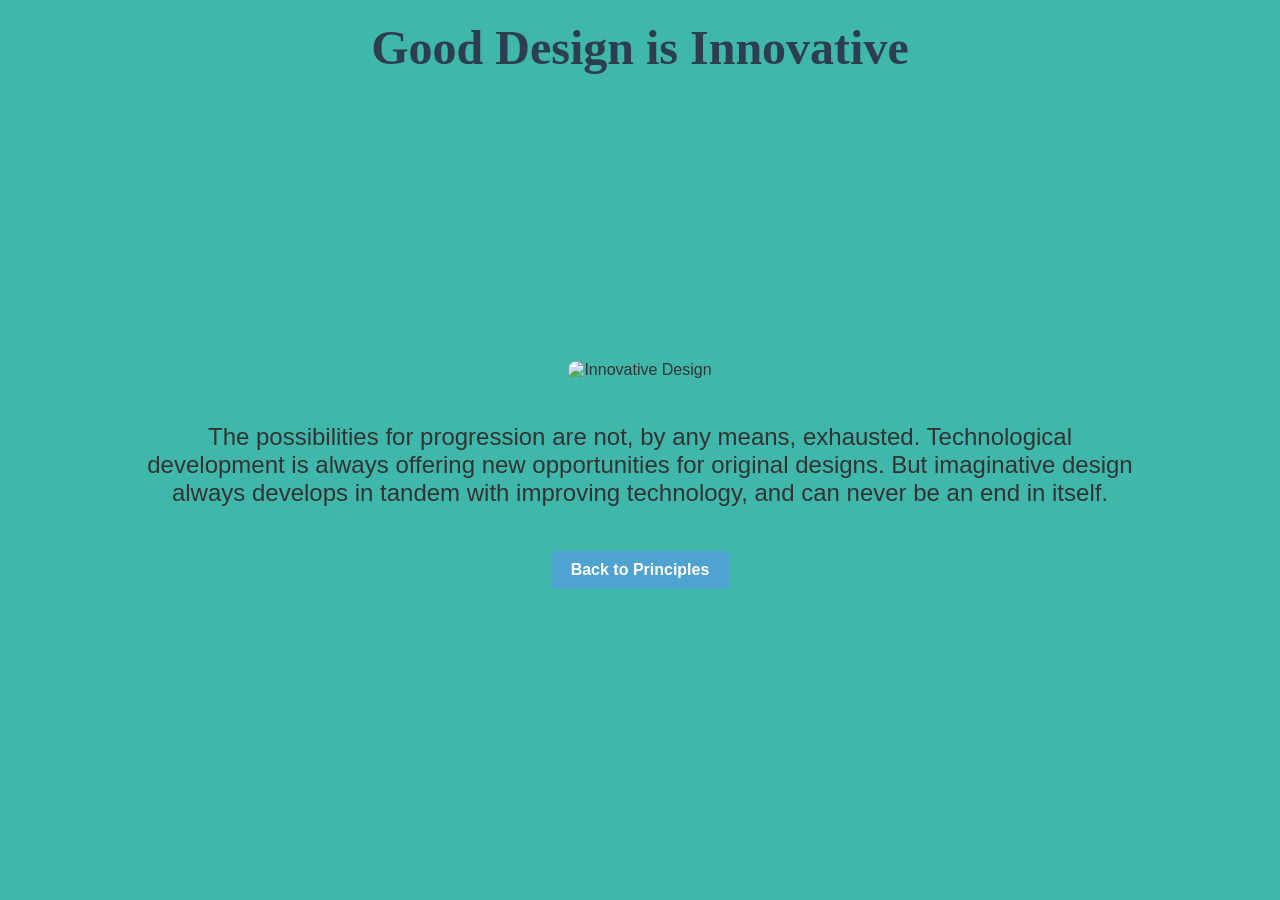
==== site/principle-1.html @ cfa79325 "Code" ====
<!DOCTYPE html>
 <html lang="en">
   <head>
     <meta charset="UTF-8">
     <meta name="viewport" content="width=device-width,initial-scale=1">
     <title>Ashmit Nirwan | Ashmit719</title>
     <link href="css/reset.css" rel="stylesheet"><!-- DO NOT EDIT THIS LINE -->
     <link href="css/style.css" rel="stylesheet"><!-- DO NOT EDIT THIS LINE -->
   </head>
   <body>
     <header>
         <h1>Good Design is Innovative</h1>
     </header>
     <main class="centered-content">
         <img src="images/01-innovative-design.jpg" alt="Innovative Design" class="centered-image">
         <p class="principle-text">The possibilities for progression are not, by any means, exhausted. Technological development is always offering new opportunities for original designs. But imaginative design always develops in tandem with improving technology, and can never be an end in itself.
</p>
         <a href="index.html" class="button">Back to Principles</a>
     </main>
   </body>
 </html>
---- site/css/style.css ----
body {
    font-family: 'Montserrat', sans-serif;
    background-color: #40b7ab; /* Primary Color */
    color: #333; /* Neutral Color */
    margin: 0;
    padding: 0;
}
h1 {
    font-family: 'Playfair Display', serif;
    color: #2c3e50; /* Secondary Color */
    text-align: center;
    margin-top: 20px;
    font-size: 3rem;
}
nav {
    background-color: #43502c; /* Tertiary Color */
    padding: 10px;
    text-align: center;
}
nav ul {
    list-style: none;
    padding: 0;
    margin: 0;
}
nav ul li {
    display: inline;
    margin-right: 15px;
}
nav a {
    text-decoration: none;
    color: #e74c3c; /* Accent Color */
    font-weight: bold;
}
nav a:hover {
    color: #f1c40f;
}
main {
    padding: 20px;
    text-align: center;
}
.centered-image {
    display: block;
    margin: 20px auto;
    max-width: 20%;
    border-radius: 10px;
}
.centered-content {
    display: flex;
    flex-direction: column;
    align-items: center;
    justify-content: center;
    height: 75vh;
    text-align: center;
}
.button {
    display: inline-block;
    background-color: #4fa3d1;
    color: #fff;
    padding: 10px 20px;
    text-decoration: none;
    font-weight: bold;
    text-align: center;
    margin-top: 20px;
    border-radius: 5px;
}
.intro-text {
    font-size: 1.5rem;
    text-align: center;
    margin-top: 30px;
}
.principle-text {
    font-size: 1.5rem;
    max-width: 80%;
}
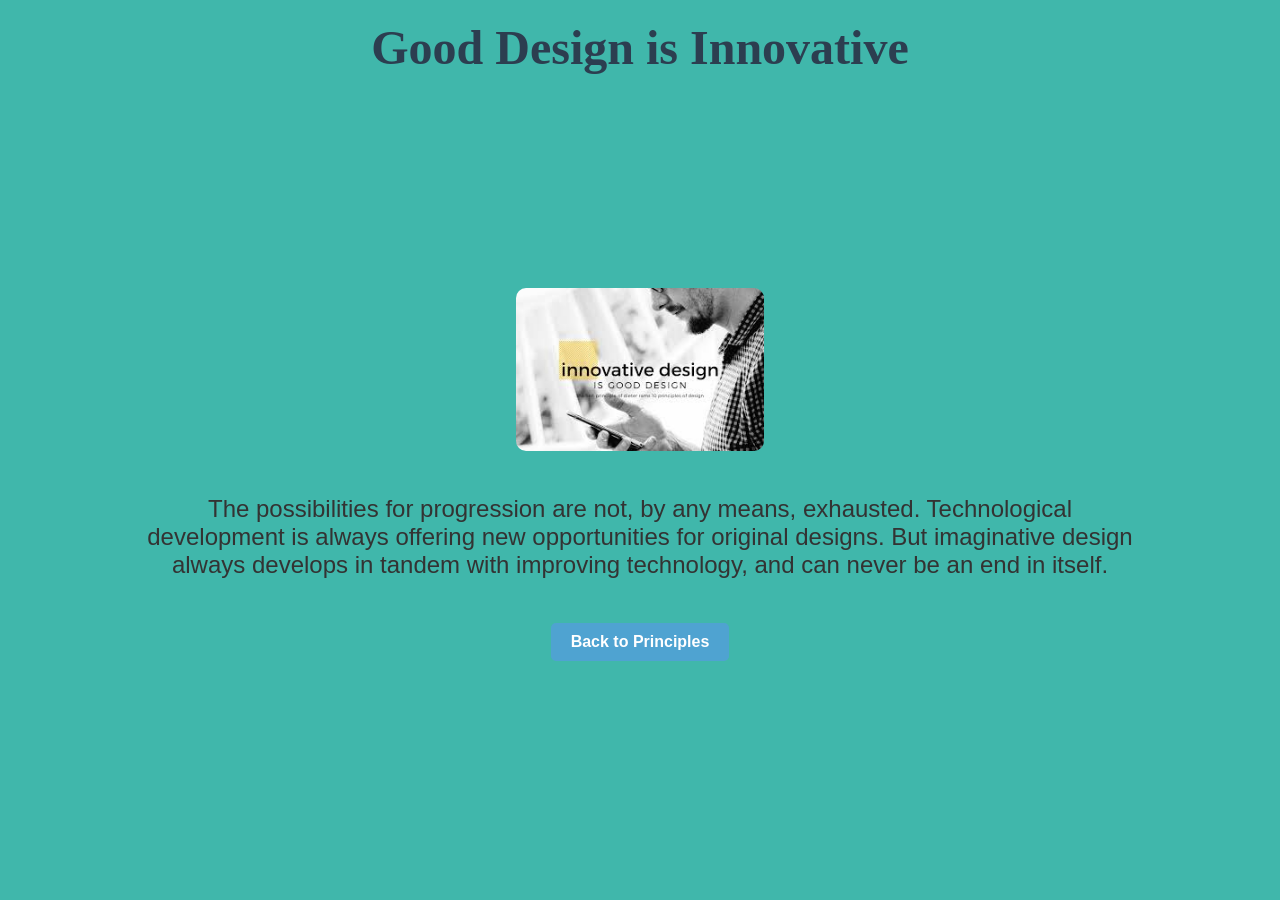
==== commit ce874b75: "Code 1" ====
--- a/site/principle-1.html
+++ b/site/principle-1.html
@@ -12,7 +12,7 @@
          <h1>Good Design is Innovative</h1>
      </header>
      <main class="centered-content">
-         <img src="images/01-innovative-design.jpg" alt="Innovative Design" class="centered-image">
+         <img src="img/01-innovative-design.jpg" alt="Innovative Design" class="centered-image">
          <p class="principle-text">The possibilities for progression are not, by any means, exhausted. Technological development is always offering new opportunities for original designs. But imaginative design always develops in tandem with improving technology, and can never be an end in itself.
 </p>
          <a href="index.html" class="button">Back to Principles</a>
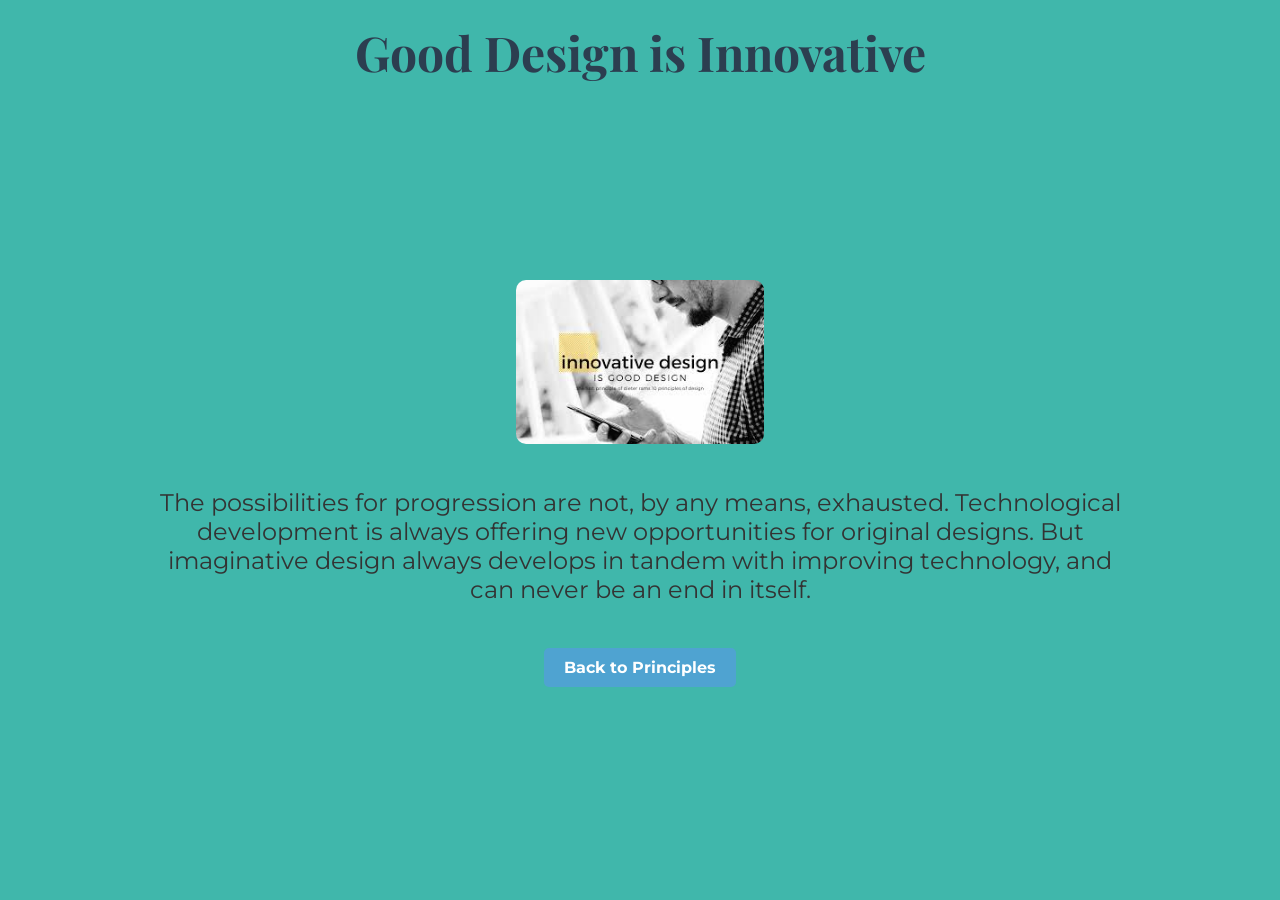
==== commit eb2e6708: "Commit Google font family" ====
--- a/site/principle-1.html
+++ b/site/principle-1.html
@@ -4,6 +4,7 @@
      <meta charset="UTF-8">
      <meta name="viewport" content="width=device-width,initial-scale=1">
      <title>Ashmit Nirwan | Ashmit719</title>
+     <link href="https://fonts.googleapis.com/css2?family=Montserrat:wght@400;700&family=Playfair+Display:wght@400;700&display=swap" rel="stylesheet">
      <link href="css/reset.css" rel="stylesheet"><!-- DO NOT EDIT THIS LINE -->
      <link href="css/style.css" rel="stylesheet"><!-- DO NOT EDIT THIS LINE -->
    </head>
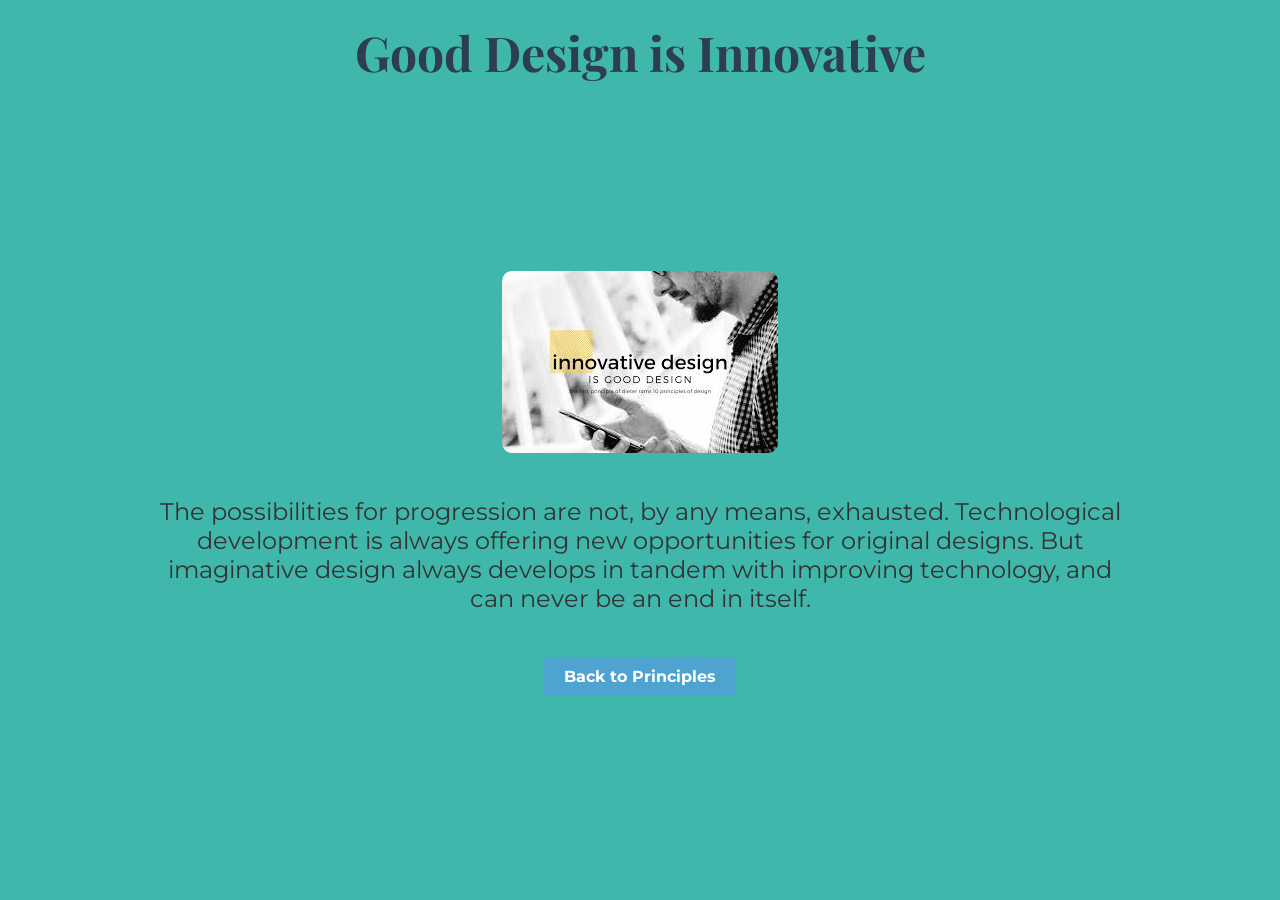
==== commit ef73e36a: "Save image 1" ====
--- a/site/principle-1.html
+++ b/site/principle-1.html
@@ -13,7 +13,7 @@
          <h1>Good Design is Innovative</h1>
      </header>
      <main class="centered-content">
-         <img src="img/01-innovative-design.jpg" alt="Innovative Design" class="centered-image">
+         <img src="img/01-innovative-design.jpg" alt="Innovative Design" class="centered-image1">
          <p class="principle-text">The possibilities for progression are not, by any means, exhausted. Technological development is always offering new opportunities for original designs. But imaginative design always develops in tandem with improving technology, and can never be an end in itself.
 </p>
          <a href="index.html" class="button">Back to Principles</a>
--- a/site/css/style.css
+++ b/site/css/style.css
@@ -44,6 +44,13 @@
     max-width: 20%;
     border-radius: 10px;
 }
+.centered-image1 {
+    display: block;
+    margin: 20px auto;
+    max-width: 90%;
+    width: auto;
+    border-radius: 10px;
+}
 .centered-content {
     display: flex;
     flex-direction: column;
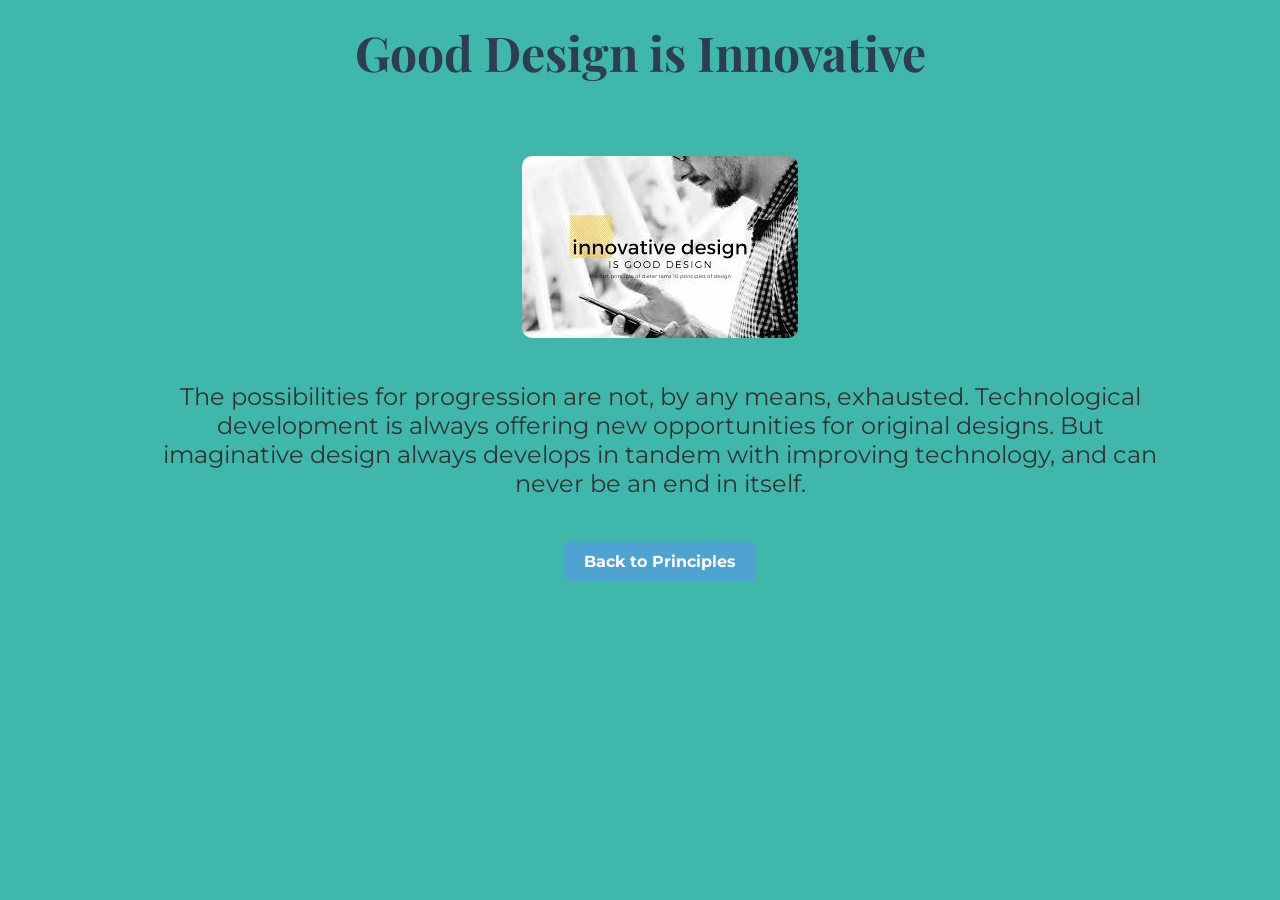
==== commit 517f2ae4: "Commit" ====
--- a/site/principle-1.html
+++ b/site/principle-1.html
@@ -4,6 +4,8 @@
      <meta charset="UTF-8">
      <meta name="viewport" content="width=device-width,initial-scale=1">
      <title>Ashmit Nirwan | Ashmit719</title>
+     <link rel="preconnect" href="https://fonts.googleapis.com">
+     <link rel="preconnect" href="https://fonts.gstatic.com" crossorigin>
      <link href="https://fonts.googleapis.com/css2?family=Montserrat:wght@400;700&family=Playfair+Display:wght@400;700&display=swap" rel="stylesheet">
      <link href="css/reset.css" rel="stylesheet"><!-- DO NOT EDIT THIS LINE -->
      <link href="css/style.css" rel="stylesheet"><!-- DO NOT EDIT THIS LINE -->
@@ -13,7 +15,7 @@
          <h1>Good Design is Innovative</h1>
      </header>
      <main class="centered-content">
-         <img src="img/01-innovative-design.jpg" alt="Innovative Design" class="centered-image1">
+         <img src="img/01-innovative-design.jpg" alt="Innovative Design" class="centered-image">
          <p class="principle-text">The possibilities for progression are not, by any means, exhausted. Technological development is always offering new opportunities for original designs. But imaginative design always develops in tandem with improving technology, and can never be an end in itself.
 </p>
          <a href="index.html" class="button">Back to Principles</a>
--- a/site/css/style.css
+++ b/site/css/style.css
@@ -38,17 +38,13 @@
     padding: 20px;
     text-align: center;
 }
+
 .centered-image {
     display: block;
     margin: 20px auto;
-    max-width: 20%;
-    border-radius: 10px;
-}
-.centered-image1 {
-    display: block;
-    margin: 20px auto;
-    max-width: 90%;
+    max-width: 30%;
     width: auto;
+    height: auto;
     border-radius: 10px;
 }
 .centered-content {
@@ -56,8 +52,10 @@
     flex-direction: column;
     align-items: center;
     justify-content: center;
-    height: 75vh;
+    min-height: auto;
+    min-height: auto;
     text-align: center;
+    width: 100%;
 }
 .button {
     display: inline-block;
